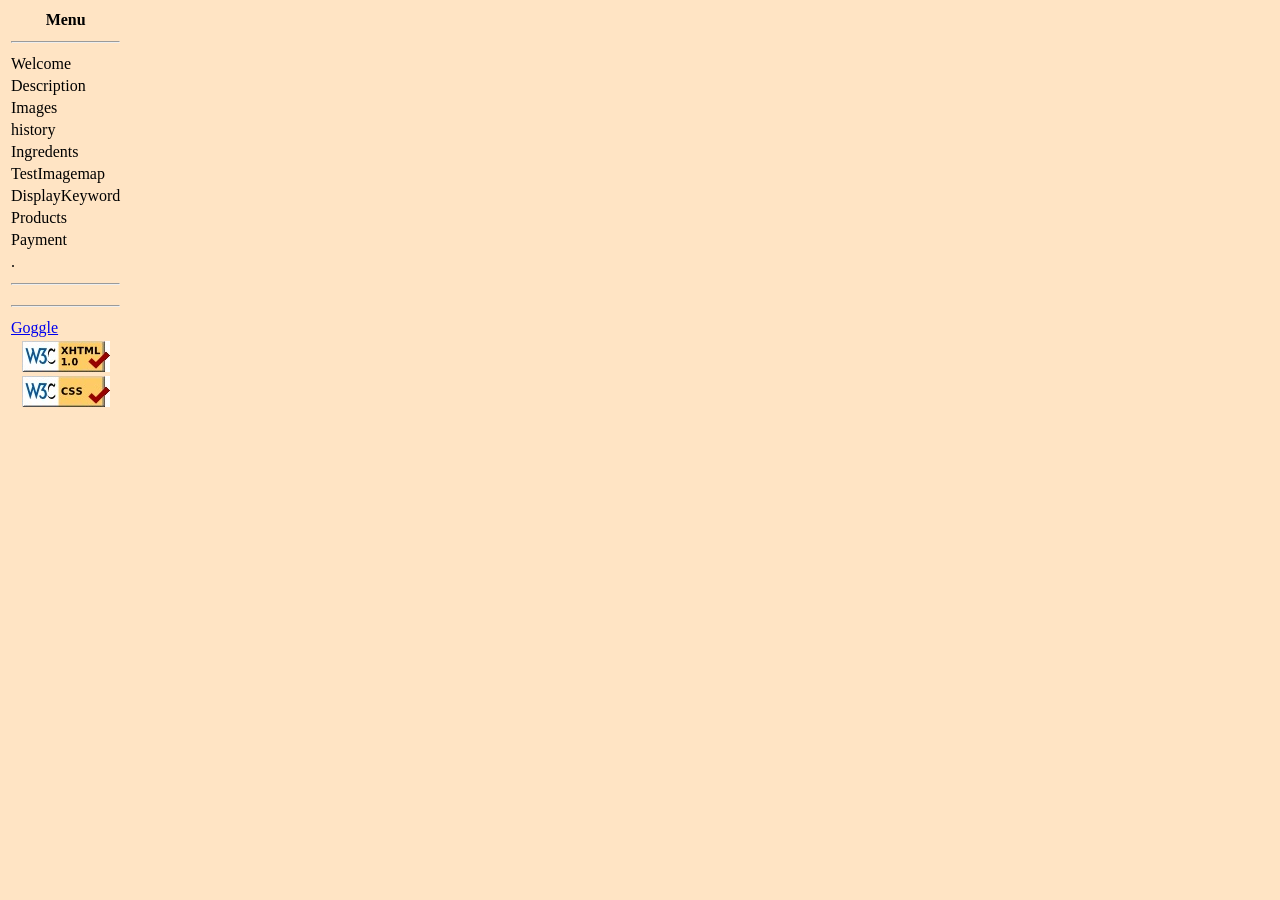
==== MenuT.html @ 2e2efd72 "Puneet" ====
<?xml version="1.0" encoding="UTF-8"?>
<!DOCTYPE html PUBLIC "-//W3C//DTD XHTML 1.0 Transitional//EN"
"http://www.w3.org/TR/xhtml1/DTD/xhtml1-transitional.dtd">

<html xmlns="http://www.w3.org/1999/xhtml" lang="en-US" xml:lang="en">
<head>
<!-- Name: Puneet Kaur
      Description: The page  of MenuT.html(frames)
	  Date: 2025-03-14 -->
	 <link rel="stylesheet" type="text/css" href="CSS/FormatCSS.css" />
 <title>Menu Page</title>
<style type="text/css">
   body{
   background-color:bisque;
   }
</style>
</head>

<body>
<table>
  
    <tr><th> Menu </th></tr>
    <tr><td><hr /></td></tr>
    <tr><td><a class="Menubutton" >Welcome</a></td></tr>
    <tr><td><a class="Menubutton" >Description</a></td></tr>
    <tr><td><a class="Menubutton" >Images</a></td></tr>
    <tr><td><a class="Menubutton" >history</a></td></tr>
    <tr><td><a class="Menubutton" >Ingredents</a></td></tr>
    <tr><td><a class="Menubutton" >TestImagemap</a></td></tr>
    <tr><td><a class="Menubutton" >DisplayKeyword</a></td></tr>
    <tr><td><a class="Menubutton" >Products</a></td></tr>
    <tr><td><a class="Menubutton" >Payment</a></td></tr>
    <tr><td> . </td></tr>
    <tr><td><hr /></td></tr>
  <tr><td><hr /></td></tr>
  <tr><td> <a href="http://google.ca" target="_blank">Goggle</a> </td></tr>
	<tr><th><a href="https://validator.w3.org/" target="_blank"><img src="Images/valid-xhtml10.jpg" alt="Valid-xhtml1.0"/></a></th></tr>
  <tr><th><a href="https://jigsaw.w3.org/css-validator/" target="_blank"><img src="Images/valid-css.jpg" alt="Valid-xhtml"/></a></th></tr></table>
</table>
</body>

</html>
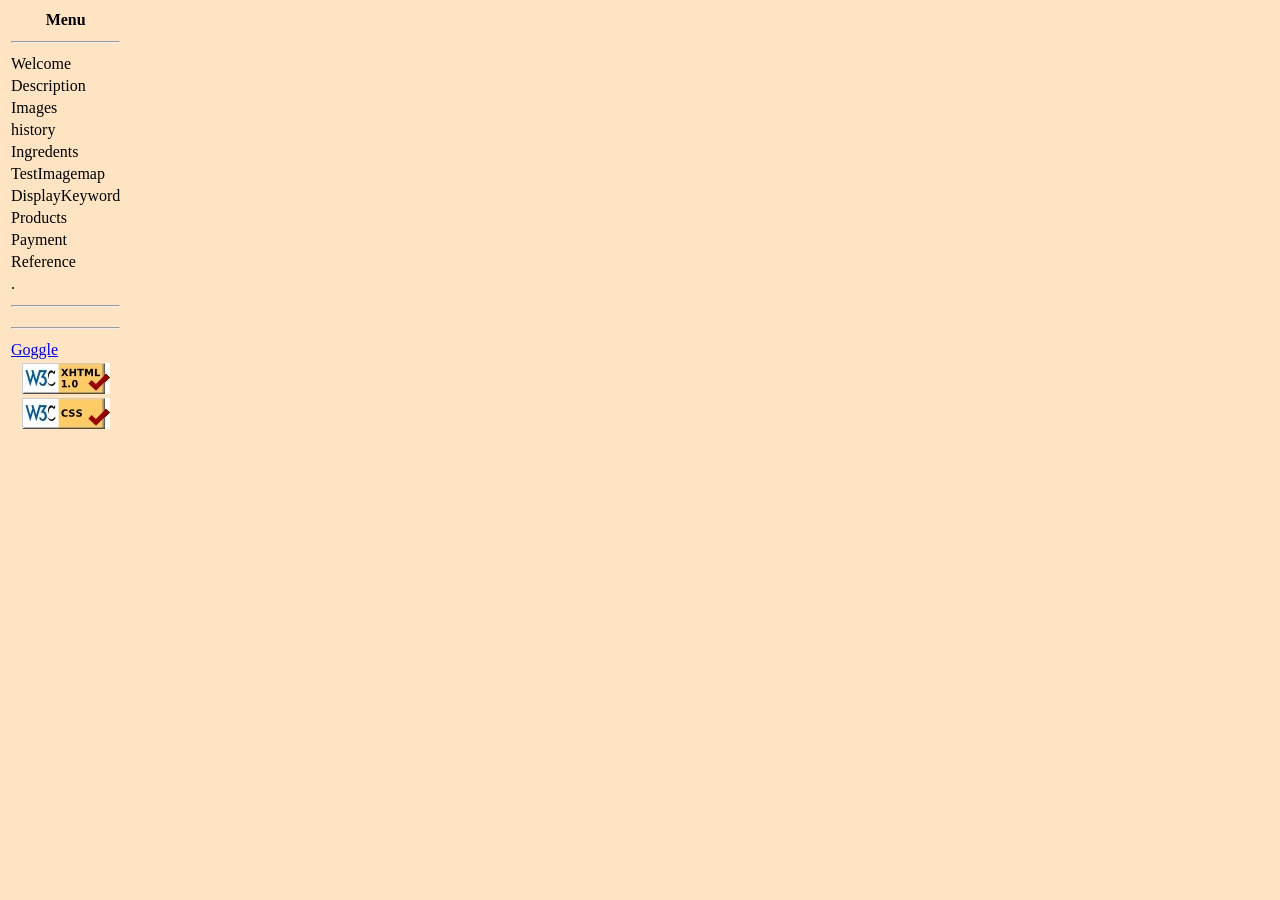
==== commit d31f63de: "Updated files and added Section 3 documents" ====
--- a/MenuT.html
+++ b/MenuT.html
@@ -30,6 +30,7 @@
     <tr><td><a class="Menubutton" >DisplayKeyword</a></td></tr>
     <tr><td><a class="Menubutton" >Products</a></td></tr>
     <tr><td><a class="Menubutton" >Payment</a></td></tr>
+    <tr><td><a class="Menubutton" >Reference</a></td></tr>
     <tr><td> . </td></tr>
     <tr><td><hr /></td></tr>
   <tr><td><hr /></td></tr>
